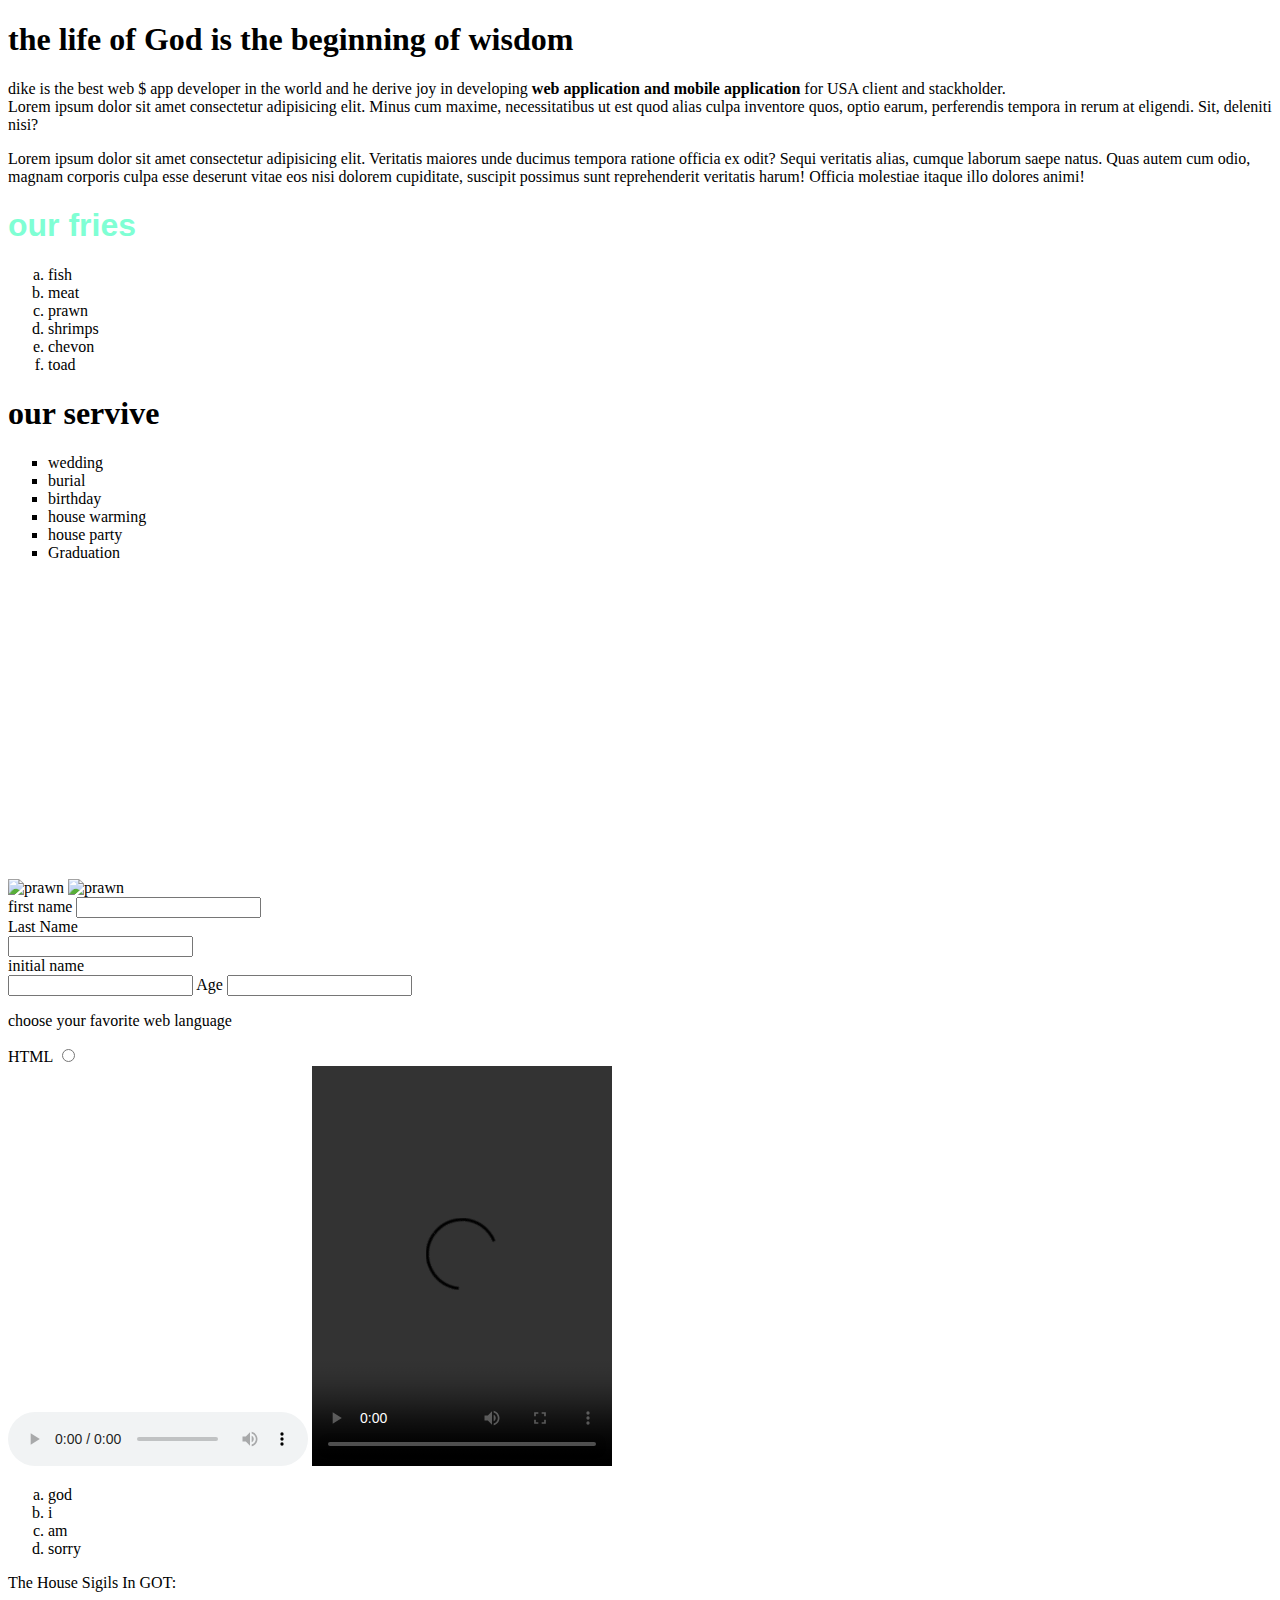
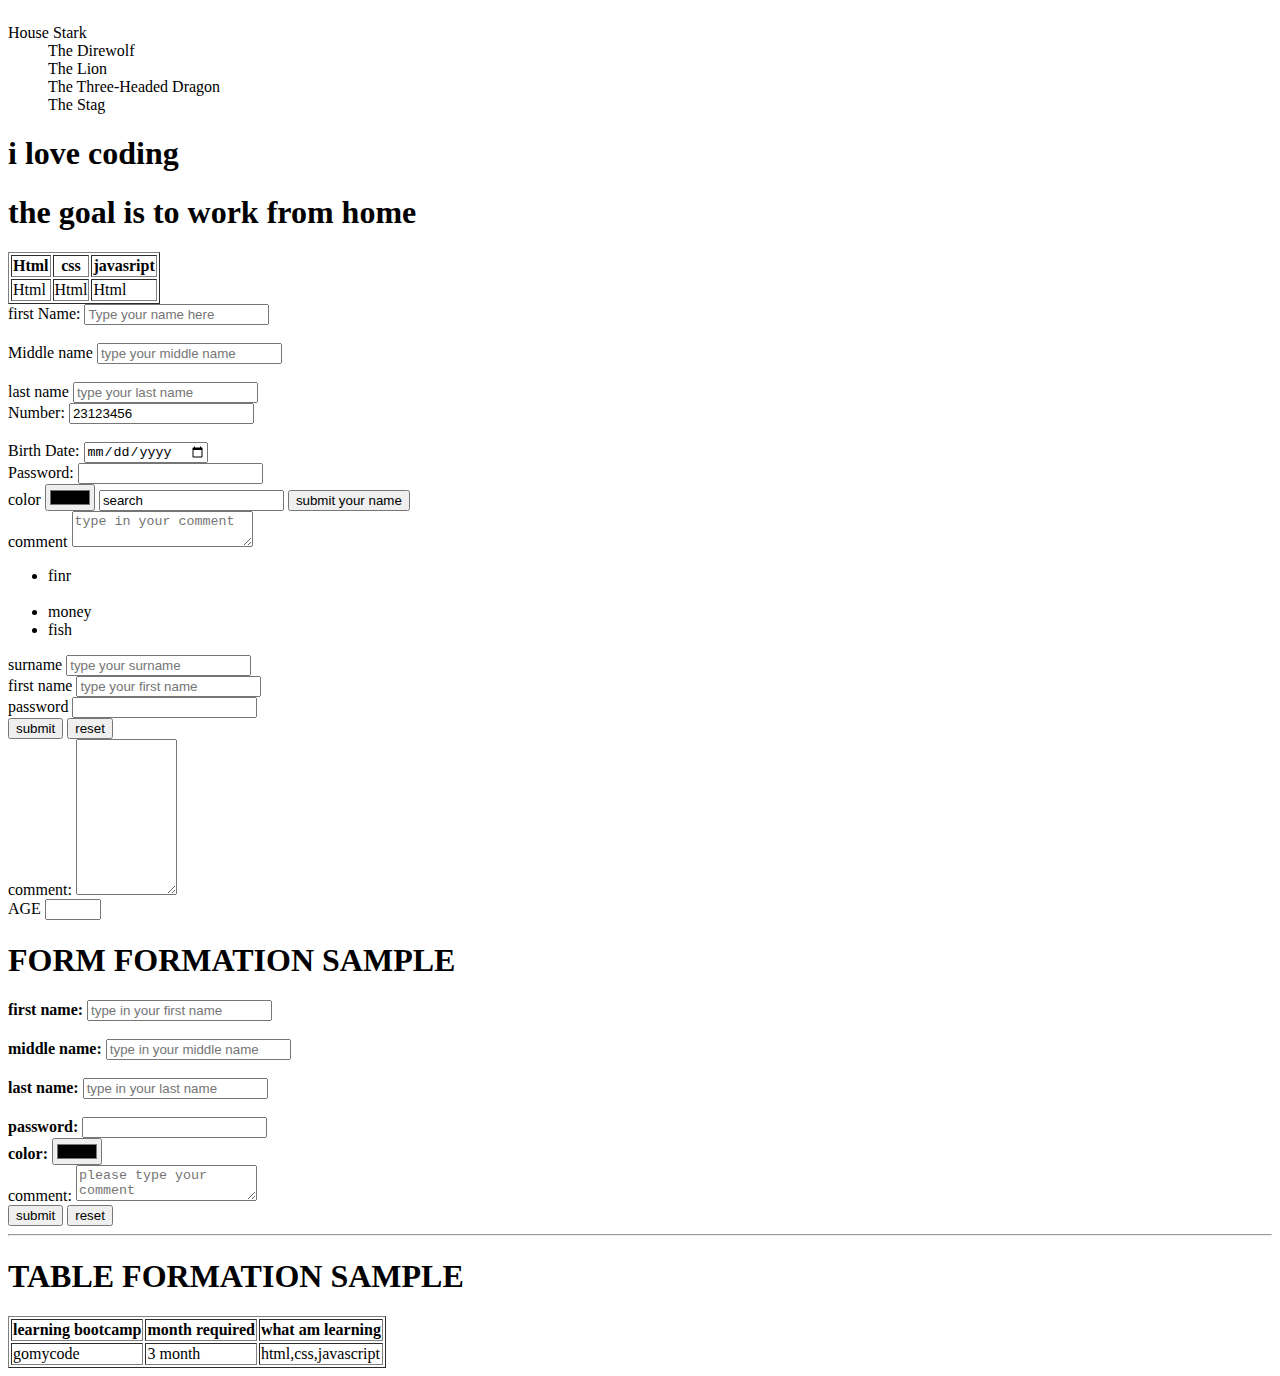
==== index.html @ 4cb3ca6c "first commit" ====
<!DOCTYPE html>
<html lang="en">

<head>
  <meta charset="UTF-8" />
  <meta name="viewport" content="width=device-width, initial-scale=1.0" />
  <link rel="stylesheet" href="style.css">
  <title>life</title>

</head>

<body>
  <header>
     <h1>the life of God is the beginning of wisdom</h1>
  <p>
    dike is the best web $ app developer in the world and he derive joy in
    developing <b>web application and mobile application </b>for USA client and stackholder.<br />
    Lorem ipsum dolor sit amet consectetur adipisicing elit. Minus cum maxime,
    necessitatibus ut est quod alias culpa inventore quos, optio earum,
    perferendis tempora in rerum at eligendi. Sit, deleniti nisi?
  </p>

  <p>
    Lorem ipsum dolor sit amet consectetur adipisicing elit. Veritatis maiores
    unde ducimus tempora ratione officia ex odit? Sequi veritatis alias,
    cumque laborum saepe natus. Quas autem cum odio, magnam corporis culpa
    esse deserunt vitae eos nisi dolorem cupiditate, suscipit possimus sunt
    reprehenderit veritatis harum! Officia molestiae itaque illo dolores
    animi!
  </p>
 </header>
  <h1 style="color: aquamarine; font-family: 'Segoe UI', Tahoma, Geneva, Verdana, sans-serif;">our fries</h1>
  <ol type="a">
    <li>fish</li>
    <li>meat</li>
    <li>prawn</li>
    <li>shrimps</li>
    <li>chevon</li>
    <li>toad</li>
  </ol>
  <h1>our servive</h1>
  <ul type="square">
    <li>wedding</li>
  <li>burial</li>
  <li>birthday</li>
  <li>house warming</li>
  <li>house party</li>
  <li>Graduation</li>
</ul>
  
  <img src="https://images.pexels.com/photos/566344/pexels-photo-566344.jpeg?auto=compress&cs=tinysrgb&w=600"
    alt="prawn" width="500px">
    <img src="pexels-dana-tentis-725992.jpg" alt="prawn" width="500px">
    <iframe width="560" height="315" src="https://www.youtube.com/embed/5VbV2FwOmIo?si=NHqYEnou27l8_OQR" title="YouTube video player" frameborder="0" allow="accelerometer; autoplay; clipboard-write; encrypted-media; gyroscope; picture-in-picture; web-share" allowfullscreen></iframe>
    <iframe src="https://www.goal.com" frameborder="0"></iframe>

   <!-- <form>
<input type="text"><br>
<input type="number"><br>
<input type="color"><br>
<input type="date"><br>
<textarea  cols="30" rows="10"></textarea>
<input type="submit">
<input type="reset">
-->
 <!--<div>
<label for="f-name">first name:</label>
<input name="f-name"type="text" placeholder="enter your name">
</div>-->




  <section>

  <form>
<label for="fname">first name</label>
<input type="text" id="fname" name="fname"><br />

<label for="lname">Last Name</label><br />
<input type="text" id="Lname" name="Lname"><br />

<label for="iname">initial name</label><br />
<input type="text" id="iname" name="iname">
<label for="age">Age</label>
<input type="number" id="age" name="age">

<P>choose your favorite web language</P>

<label for="HTML">HTML</label>
<input type="radio" id="HTML" name="fav_language" value="HTML">
    </form>
<audio controls>
<source src="https://www.computerhope.com/jargon/m/example.mp3" type="audio/mpeg">
</audio>
<video width="300px" height="400px" controls>
  <source src="http://techslides.com/demos/sample-videos/small.ogv" type="video/ogg" />
</video>

<ol type="a">
  <li>god</li>
  <li>i</li>
  <li>am</li>
  <li>sorry</li>
</ol>
<p id="small">The House Sigils In GOT:</p>
<table></table>
  <!--this page is an into to web
    <h1>welcome to life</h1>
  <h2>welcome to life</h2>
  <h3>welcome to life</h3>
  <h4>welcome to life</h4>
  <h5>welcome to life</h5>
  <h6>welcome to life</h6>-->
 

<dl>
	<dt>House Stark</dt>
	<dd>The Direwolf</dd>
	<dd>The Lion</dd>
	<dd>The Three-Headed Dragon</dd>
	<dd>The Stag</dd>
</dl>

<div>
  <h1>i love coding</h1>
</div>
<div>
  <h1>the goal is to work from home</h1>
</div>
<table border="1">
<tr>
<th>Html</th>
<th>css</th>
<th>javasript</th>
</tr>
<tr>
  <td>Html</td>
  <td>Html</td>
  <td>Html</td>
</tr>


</table>

<form>
  <diV>
    <label>first Name:</label>
  <input type="text" name="first name" placeholder="Type your name here" />
  <br /><br />
</diV>
  
<div>
  <label>Middle name</label>
<input type="text" name="middle name" placeholder="type your middle name" />
<br /><br />
<label>last name</label>
<input type="text" name="last name" placeholder="type your last name " />
</div>

<div>
  <label for="number">Number:</label>
  <input type="number" name="number" value="23123456" />
  <br /><br />
</div>
  

  <label for="birthday">Birth Date:</label>
  <input type="date" name="birthday" />
  <br />

  <label>Password:</label>
  <input type="password" name="password" />
  <br />
  <label>color</label>
  <input type="color" name="color" />
<input type="search" value="search" />
  <button type="submit" value="Submit">submit your name</button>
  <br />
  <label>comment</label>
  <textarea type="comment" name="comment" placeholder="type in your comment" row="30" col="70"></textarea>
</form>
<ul type="disc">
  <li>finr</li><br />
  <li>money</li>
  <li>fish</li>
</ul>
<form>
<div>
  <label for="surname">surname</label>
  <input type="text" name="surname" id="surname" placeholder="type your surname" required>
</div>
  <div>
    <label for="fname">first name</label>
    <input type="text" name="fname" id="fname" placeholder="type your first name" required>
  </div>
<div>
  <label for="pword">password</label>
  <input type="password" name="pword" id="pword" required>
</div>

<div>
  <button type="submit">submit</button>
<button type="reset">reset</button><br />
</div>

<div>
<label for="comment">comment:</label>
<textarea type="comment" name="comment" id="comment" rows="10" cols="10"></textarea>
</div>

  <div>
    <label for="age">AGE</label>
    <input type="number" name="age" id="age" min="18" max="40">

  </div>
</form>
</section>

<header>
  <h1><strong>FORM FORMATION SAMPLE</strong></h1>
</header>
<main>
  <section>
<form>
<div>
<label for="fname"><b>first name:</b></label>
<input type="text" name="fname" id="fname" placeholder="type in your first name"><br /><br />
</div>

<div>
<label for="middle"><b>middle name:</b></label>

<input type="text" name="middle" id="middle" placeholder="type in your middle name"><br /><br />
</div>

<div>
<label for="last"><b>last name:</b></label>

<input type="text" name="last" id="last" placeholder="type in your last name"><br /><br />
</div>
<div>
<labeL for="password"><b>password:</b></labeL>
<input type="password" name="password" id="password" required>
</div>
<div id="small">
<label for="color"><b>color:</b></label>
<input type="color" name="color" id="color" placeholder="input your best color">
</div>

<div>
<label for="comment">comment:</label>
<textarea type="comment" name="comment" placeholder="please type your comment" row="70" col="50"></textarea>
</div>

<button type="submit" value="submit">submit</button>
<button type="reset" value="reset">reset</button>

<hr />
</form>
  </section>
</main>

<aside>
<h1><strong>TABLE FORMATION SAMPLE</strong></h1>
<table border="1">
<tr>
<th>learning bootcamp</th>
<th>month required</th>
<th>what am learning</th>
</tr>
<tr>
<td>gomycode</td>
<td>3 month</td>
<td>html,css,javascript</td>
</tr>

</table>

</aside>

 

</body>

</html>
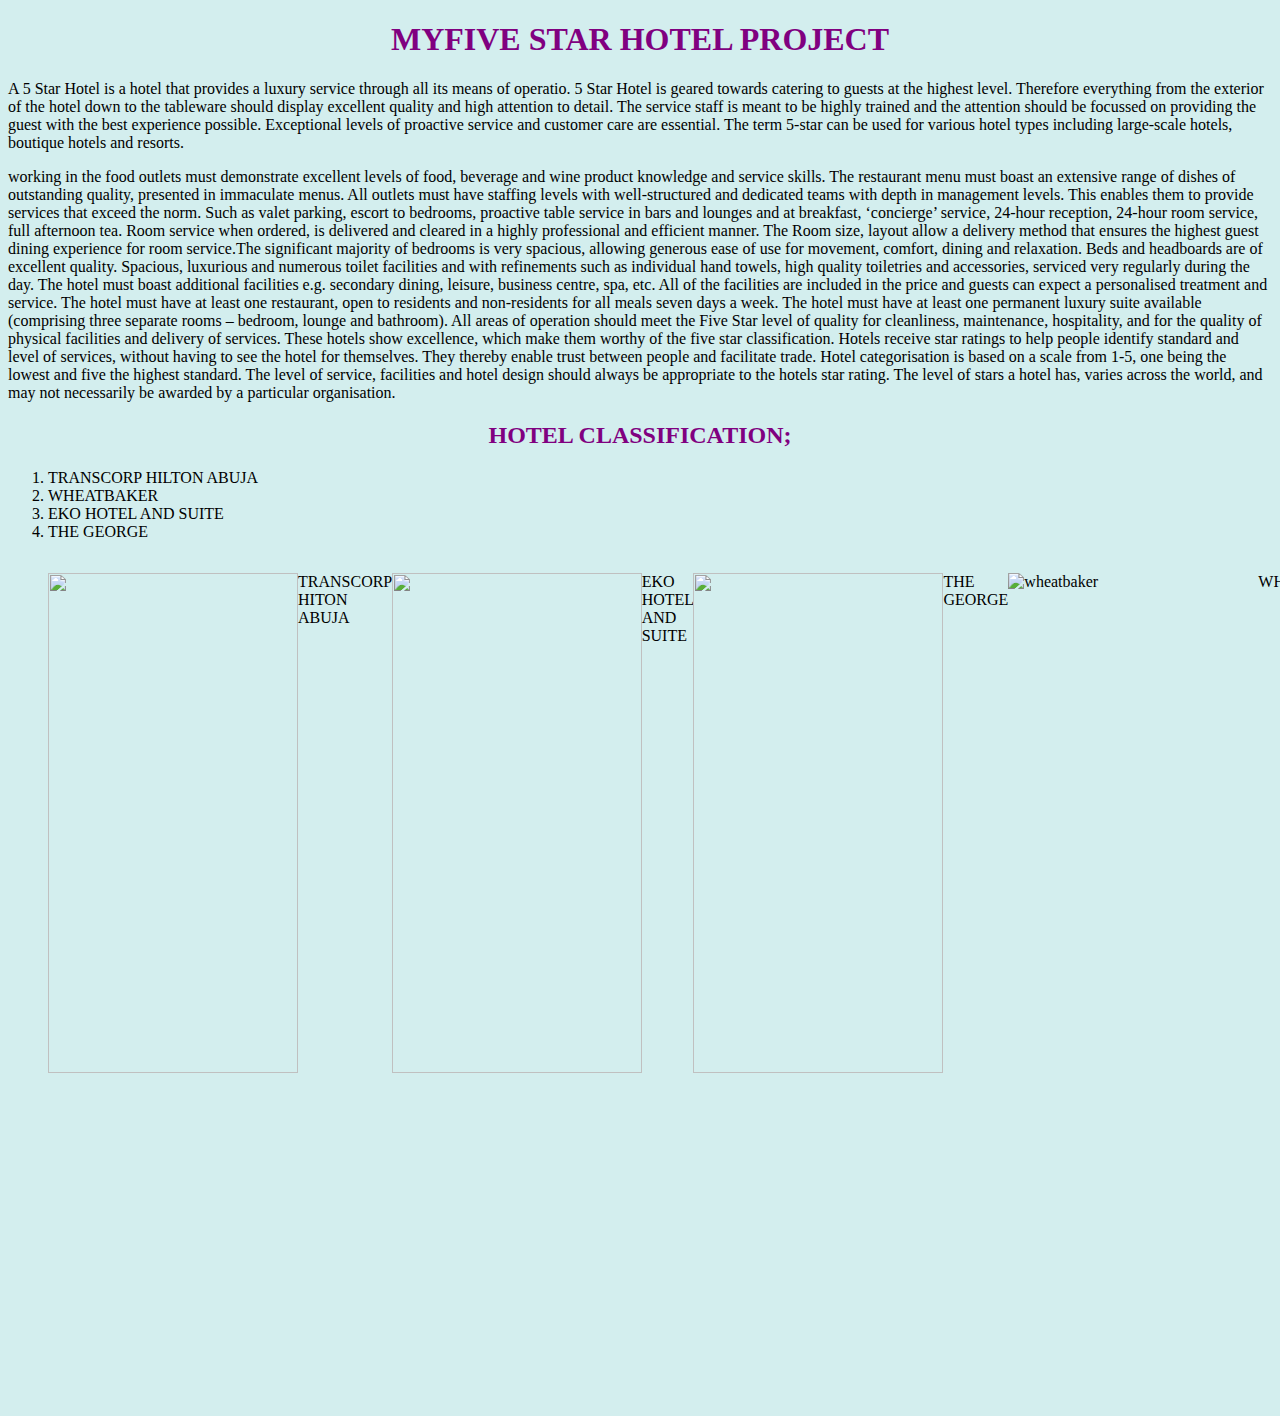
==== commit 2b22bd63: "second" ====
--- a/index.html
+++ b/index.html
@@ -4,283 +4,55 @@
 <head>
   <meta charset="UTF-8" />
   <meta name="viewport" content="width=device-width, initial-scale=1.0" />
-  <link rel="stylesheet" href="style.css">
-  <title>life</title>
+  <link rel="stylesheet" href="./css/style.css" />
+  <title>creating a five star hotel</title>
 
 </head>
 
 <body>
   <header>
-     <h1>the life of God is the beginning of wisdom</h1>
-  <p>
-    dike is the best web $ app developer in the world and he derive joy in
-    developing <b>web application and mobile application </b>for USA client and stackholder.<br />
-    Lorem ipsum dolor sit amet consectetur adipisicing elit. Minus cum maxime,
-    necessitatibus ut est quod alias culpa inventore quos, optio earum,
-    perferendis tempora in rerum at eligendi. Sit, deleniti nisi?
-  </p>
+     <h1>myfive star hotel project </h1>
+    
+  </header>
 
-  <p>
-    Lorem ipsum dolor sit amet consectetur adipisicing elit. Veritatis maiores
-    unde ducimus tempora ratione officia ex odit? Sequi veritatis alias,
-    cumque laborum saepe natus. Quas autem cum odio, magnam corporis culpa
-    esse deserunt vitae eos nisi dolorem cupiditate, suscipit possimus sunt
-    reprehenderit veritatis harum! Officia molestiae itaque illo dolores
-    animi!
-  </p>
- </header>
-  <h1 style="color: aquamarine; font-family: 'Segoe UI', Tahoma, Geneva, Verdana, sans-serif;">our fries</h1>
-  <ol type="a">
-    <li>fish</li>
-    <li>meat</li>
-    <li>prawn</li>
-    <li>shrimps</li>
-    <li>chevon</li>
-    <li>toad</li>
-  </ol>
-  <h1>our servive</h1>
-  <ul type="square">
-    <li>wedding</li>
-  <li>burial</li>
-  <li>birthday</li>
-  <li>house warming</li>
-  <li>house party</li>
-  <li>Graduation</li>
-</ul>
   
-  <img src="https://images.pexels.com/photos/566344/pexels-photo-566344.jpeg?auto=compress&cs=tinysrgb&w=600"
-    alt="prawn" width="500px">
-    <img src="pexels-dana-tentis-725992.jpg" alt="prawn" width="500px">
-    <iframe width="560" height="315" src="https://www.youtube.com/embed/5VbV2FwOmIo?si=NHqYEnou27l8_OQR" title="YouTube video player" frameborder="0" allow="accelerometer; autoplay; clipboard-write; encrypted-media; gyroscope; picture-in-picture; web-share" allowfullscreen></iframe>
-    <iframe src="https://www.goal.com" frameborder="0"></iframe>
+   
+<main>
+  <p>A 5 Star Hotel is a hotel that provides a luxury service through all its means of operatio.
+5 Star Hotel is geared towards catering to guests at the highest level. Therefore everything from the exterior of the hotel down to the tableware should display excellent quality and high attention to detail. The service staff is meant to be highly trained and the attention should be focussed on providing the guest with the best experience possible. Exceptional levels of proactive service and customer care are essential. The term 5-star can be used for various hotel types including large-scale hotels, boutique hotels and resorts.</p>
+</main> 
 
-   <!-- <form>
-<input type="text"><br>
-<input type="number"><br>
-<input type="color"><br>
-<input type="date"><br>
-<textarea  cols="30" rows="10"></textarea>
-<input type="submit">
-<input type="reset">
--->
- <!--<div>
-<label for="f-name">first name:</label>
-<input name="f-name"type="text" placeholder="enter your name">
-</div>-->
+<aside>
+  working in the food outlets must demonstrate excellent levels of food, beverage and wine product knowledge and service skills. The restaurant menu must boast an extensive range of dishes of outstanding quality, presented in immaculate menus. All outlets must have staffing levels with well-structured and dedicated teams with depth in management levels. This enables them to provide services that exceed the norm. Such as valet parking, escort to bedrooms, proactive table service in bars and lounges and at breakfast, ‘concierge’ service, 24-hour reception, 24-hour room service, full afternoon tea.
+Room service when ordered, is delivered and cleared in a highly professional and efficient manner. The Room size, layout allow a delivery method that ensures the highest guest dining experience for room service.The significant majority of bedrooms is very spacious, allowing generous ease of use for movement, comfort, dining and relaxation. Beds and headboards are of excellent quality. Spacious, luxurious and numerous toilet facilities and with refinements such as individual hand towels, high quality toiletries and accessories, serviced very regularly during the day.
+The hotel must boast additional facilities e.g. secondary dining, leisure, business centre, spa, etc. All of the facilities are included in the price and guests can expect a personalised treatment and service. The hotel must have at least one restaurant, open to residents and non-residents for all meals seven days a week.
+The hotel must have at least one permanent luxury suite available (comprising three separate rooms – bedroom, lounge and bathroom).
+All areas of operation should meet the Five Star level of quality for cleanliness, maintenance, hospitality, and for the quality of physical facilities and delivery of services. These hotels show excellence, which make them worthy of the five star classification.
+Hotels receive star ratings to help people identify standard and level of services, without having to see the hotel for themselves. They thereby enable trust between people and facilitate trade. Hotel categorisation is based on a scale from 1-5, one being the lowest and five the highest standard. The level of service, facilities and hotel design should always be appropriate to the hotels star rating.
+The level of stars a hotel has, varies across the world, and may not necessarily be awarded by a particular organisation.
+  </aside> 
 
 
+<h2 id="hotel">hotel classification;</h2>
+<ol>
+  <li>TRANSCORP HILTON ABUJA</li>
+<li>WHEATBAKER</li>
+<li>EKO HOTEL AND SUITE</li>
+<li>THE GEORGE</li>
+</ol>
+<figure>
+  <img src="https://dynamic-media-cdn.tripadvisor.com/media/photo-o/16/f0/4a/57/hotel-exterior.jpg?w=300&h=300&s=1" width="250" height="500" />
+  <figcaption>TRANSCORP HITON ABUJA</figcaption>
+  <img src="https://dynamic-media-cdn.tripadvisor.com/media/photo-o/28/91/a3/4d/eko-main-building.jpg?w=300&h=300&s=1" width="250" height="500" />
+<figcaption>EKO HOTEL AND SUITE</figcaption>
 
+<img src="https://dynamic-media-cdn.tripadvisor.com/media/photo-o/29/31/71/cb/exterior.jpg?w=300&h=300&s=1" width="250" height="500" />
+<figcaption>THE GEORGE</figcaption>
 
-  <section>
+<img src="https://dynamic-media-cdn.tripadvisor.com/media/photo-o/14/fe/b7/5d/the-wheatbaker.jpg?w=300&h=300&s=1" width="250" height="500" alt="wheatbaker" />
+<figcaption>WHEATBAKER</figcaption>
+</figure>
 
-  <form>
-<label for="fname">first name</label>
-<input type="text" id="fname" name="fname"><br />
-
-<label for="lname">Last Name</label><br />
-<input type="text" id="Lname" name="Lname"><br />
-
-<label for="iname">initial name</label><br />
-<input type="text" id="iname" name="iname">
-<label for="age">Age</label>
-<input type="number" id="age" name="age">
-
-<P>choose your favorite web language</P>
-
-<label for="HTML">HTML</label>
-<input type="radio" id="HTML" name="fav_language" value="HTML">
-    </form>
-<audio controls>
-<source src="https://www.computerhope.com/jargon/m/example.mp3" type="audio/mpeg">
-</audio>
-<video width="300px" height="400px" controls>
-  <source src="http://techslides.com/demos/sample-videos/small.ogv" type="video/ogg" />
-</video>
-
-<ol type="a">
-  <li>god</li>
-  <li>i</li>
-  <li>am</li>
-  <li>sorry</li>
-</ol>
-<p id="small">The House Sigils In GOT:</p>
-<table></table>
-  <!--this page is an into to web
-    <h1>welcome to life</h1>
-  <h2>welcome to life</h2>
-  <h3>welcome to life</h3>
-  <h4>welcome to life</h4>
-  <h5>welcome to life</h5>
-  <h6>welcome to life</h6>-->
- 
-
-<dl>
-	<dt>House Stark</dt>
-	<dd>The Direwolf</dd>
-	<dd>The Lion</dd>
-	<dd>The Three-Headed Dragon</dd>
-	<dd>The Stag</dd>
-</dl>
-
-<div>
-  <h1>i love coding</h1>
-</div>
-<div>
-  <h1>the goal is to work from home</h1>
-</div>
-<table border="1">
-<tr>
-<th>Html</th>
-<th>css</th>
-<th>javasript</th>
-</tr>
-<tr>
-  <td>Html</td>
-  <td>Html</td>
-  <td>Html</td>
-</tr>
-
-
-</table>
-
-<form>
-  <diV>
-    <label>first Name:</label>
-  <input type="text" name="first name" placeholder="Type your name here" />
-  <br /><br />
-</diV>
-  
-<div>
-  <label>Middle name</label>
-<input type="text" name="middle name" placeholder="type your middle name" />
-<br /><br />
-<label>last name</label>
-<input type="text" name="last name" placeholder="type your last name " />
-</div>
-
-<div>
-  <label for="number">Number:</label>
-  <input type="number" name="number" value="23123456" />
-  <br /><br />
-</div>
-  
-
-  <label for="birthday">Birth Date:</label>
-  <input type="date" name="birthday" />
-  <br />
-
-  <label>Password:</label>
-  <input type="password" name="password" />
-  <br />
-  <label>color</label>
-  <input type="color" name="color" />
-<input type="search" value="search" />
-  <button type="submit" value="Submit">submit your name</button>
-  <br />
-  <label>comment</label>
-  <textarea type="comment" name="comment" placeholder="type in your comment" row="30" col="70"></textarea>
-</form>
-<ul type="disc">
-  <li>finr</li><br />
-  <li>money</li>
-  <li>fish</li>
-</ul>
-<form>
-<div>
-  <label for="surname">surname</label>
-  <input type="text" name="surname" id="surname" placeholder="type your surname" required>
-</div>
-  <div>
-    <label for="fname">first name</label>
-    <input type="text" name="fname" id="fname" placeholder="type your first name" required>
-  </div>
-<div>
-  <label for="pword">password</label>
-  <input type="password" name="pword" id="pword" required>
-</div>
-
-<div>
-  <button type="submit">submit</button>
-<button type="reset">reset</button><br />
-</div>
-
-<div>
-<label for="comment">comment:</label>
-<textarea type="comment" name="comment" id="comment" rows="10" cols="10"></textarea>
-</div>
-
-  <div>
-    <label for="age">AGE</label>
-    <input type="number" name="age" id="age" min="18" max="40">
-
-  </div>
-</form>
-</section>
-
-<header>
-  <h1><strong>FORM FORMATION SAMPLE</strong></h1>
-</header>
-<main>
-  <section>
-<form>
-<div>
-<label for="fname"><b>first name:</b></label>
-<input type="text" name="fname" id="fname" placeholder="type in your first name"><br /><br />
-</div>
-
-<div>
-<label for="middle"><b>middle name:</b></label>
-
-<input type="text" name="middle" id="middle" placeholder="type in your middle name"><br /><br />
-</div>
-
-<div>
-<label for="last"><b>last name:</b></label>
-
-<input type="text" name="last" id="last" placeholder="type in your last name"><br /><br />
-</div>
-<div>
-<labeL for="password"><b>password:</b></labeL>
-<input type="password" name="password" id="password" required>
-</div>
-<div id="small">
-<label for="color"><b>color:</b></label>
-<input type="color" name="color" id="color" placeholder="input your best color">
-</div>
-
-<div>
-<label for="comment">comment:</label>
-<textarea type="comment" name="comment" placeholder="please type your comment" row="70" col="50"></textarea>
-</div>
-
-<button type="submit" value="submit">submit</button>
-<button type="reset" value="reset">reset</button>
-
-<hr />
-</form>
-  </section>
-</main>
-
-<aside>
-<h1><strong>TABLE FORMATION SAMPLE</strong></h1>
-<table border="1">
-<tr>
-<th>learning bootcamp</th>
-<th>month required</th>
-<th>what am learning</th>
-</tr>
-<tr>
-<td>gomycode</td>
-<td>3 month</td>
-<td>html,css,javascript</td>
-</tr>
-
-</table>
-
-</aside>
-
- 
-
-</body>
-
-</html>+<iframe width="560" height="315" src="https://www.youtube.com/embed/cr2Rrl3vz9I?si=PEht5T-C5fuU9yVl" title="YouTube video player" frameborder="0" allow="accelerometer; autoplay; clipboard-write; encrypted-media; gyroscope; picture-in-picture; web-share" allowfullscreen>MY DREAM HOTEL</iframe>
+ </body>
+ </html>--- a/css/style.css
+++ b/css/style.css
@@ -0,0 +1,23 @@
+body {
+    background-color: rgb(211, 238, 238);
+    font-family: roboto;
+  }
+  h1 {
+    color: purple;
+    text-align: center;
+    font-weight: bold;
+    text-decoration: solid;
+    text-transform: uppercase;
+    
+  }
+  figure {
+    display: inline-flex;
+  }
+  #hotel {
+    color: purple;
+    text-decoration: solid;
+    text-transform: uppercase;
+    text-align: center;
+  }
+  /* things to study deeply 
+  border, margin, padding, height, width */